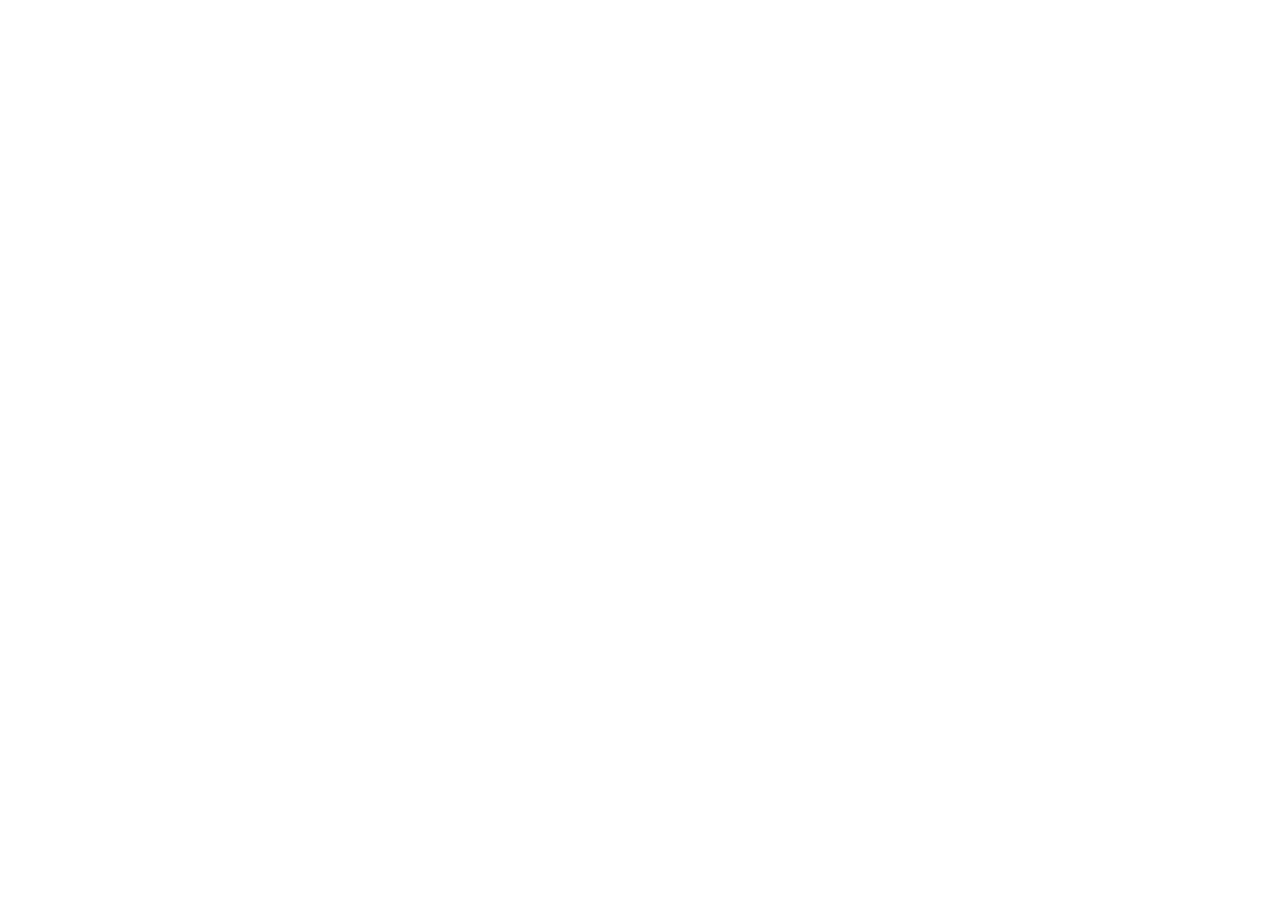
==== docs/index.html @ e6665b96 "primer intento proyecto react" ====
<!doctype html><html lang="en"><head><meta charset="utf-8"/><link rel="icon" href="/favicon.ico"/><meta name="viewport" content="width=device-width,initial-scale=1"/><meta name="theme-color" content="#000000"/><meta name="description" content="Web site created using create-react-app"/><link rel="apple-touch-icon" href="/logo192.png"/><link rel="manifest" href="/manifest.json"/><link rel="stylesheet" href="https://cdnjs.cloudflare.com/ajax/libs/animate.css/4.1.1/animate.min.css"/><title>Gif Expert App</title><link href="/static/css/main.f3b9ff43.chunk.css" rel="stylesheet"></head><body><noscript>You need to enable JavaScript to run this app.</noscript><div id="root"></div><script>!function(e){function r(r){for(var n,p,f=r[0],i=r[1],l=r[2],c=0,s=[];c<f.length;c++)p=f[c],Object.prototype.hasOwnProperty.call(o,p)&&o[p]&&s.push(o[p][0]),o[p]=0;for(n in i)Object.prototype.hasOwnProperty.call(i,n)&&(e[n]=i[n]);for(a&&a(r);s.length;)s.shift()();return u.push.apply(u,l||[]),t()}function t(){for(var e,r=0;r<u.length;r++){for(var t=u[r],n=!0,f=1;f<t.length;f++){var i=t[f];0!==o[i]&&(n=!1)}n&&(u.splice(r--,1),e=p(p.s=t[0]))}return e}var n={},o={1:0},u=[];function p(r){if(n[r])return n[r].exports;var t=n[r]={i:r,l:!1,exports:{}};return e[r].call(t.exports,t,t.exports,p),t.l=!0,t.exports}p.m=e,p.c=n,p.d=function(e,r,t){p.o(e,r)||Object.defineProperty(e,r,{enumerable:!0,get:t})},p.r=function(e){"undefined"!=typeof Symbol&&Symbol.toStringTag&&Object.defineProperty(e,Symbol.toStringTag,{value:"Module"}),Object.defineProperty(e,"__esModule",{value:!0})},p.t=function(e,r){if(1&r&&(e=p(e)),8&r)return e;if(4&r&&"object"==typeof e&&e&&e.__esModule)return e;var t=Object.create(null);if(p.r(t),Object.defineProperty(t,"default",{enumerable:!0,value:e}),2&r&&"string"!=typeof e)for(var n in e)p.d(t,n,function(r){return e[r]}.bind(null,n));return t},p.n=function(e){var r=e&&e.__esModule?function(){return e.default}:function(){return e};return p.d(r,"a",r),r},p.o=function(e,r){return Object.prototype.hasOwnProperty.call(e,r)},p.p="/";var f=this["webpackJsonpgif-expert-app"]=this["webpackJsonpgif-expert-app"]||[],i=f.push.bind(f);f.push=r,f=f.slice();for(var l=0;l<f.length;l++)r(f[l]);var a=i;t()}([])</script><script src="/static/js/2.c2141f2b.chunk.js"></script><script src="/static/js/main.0b346169.chunk.js"></script></body></html>
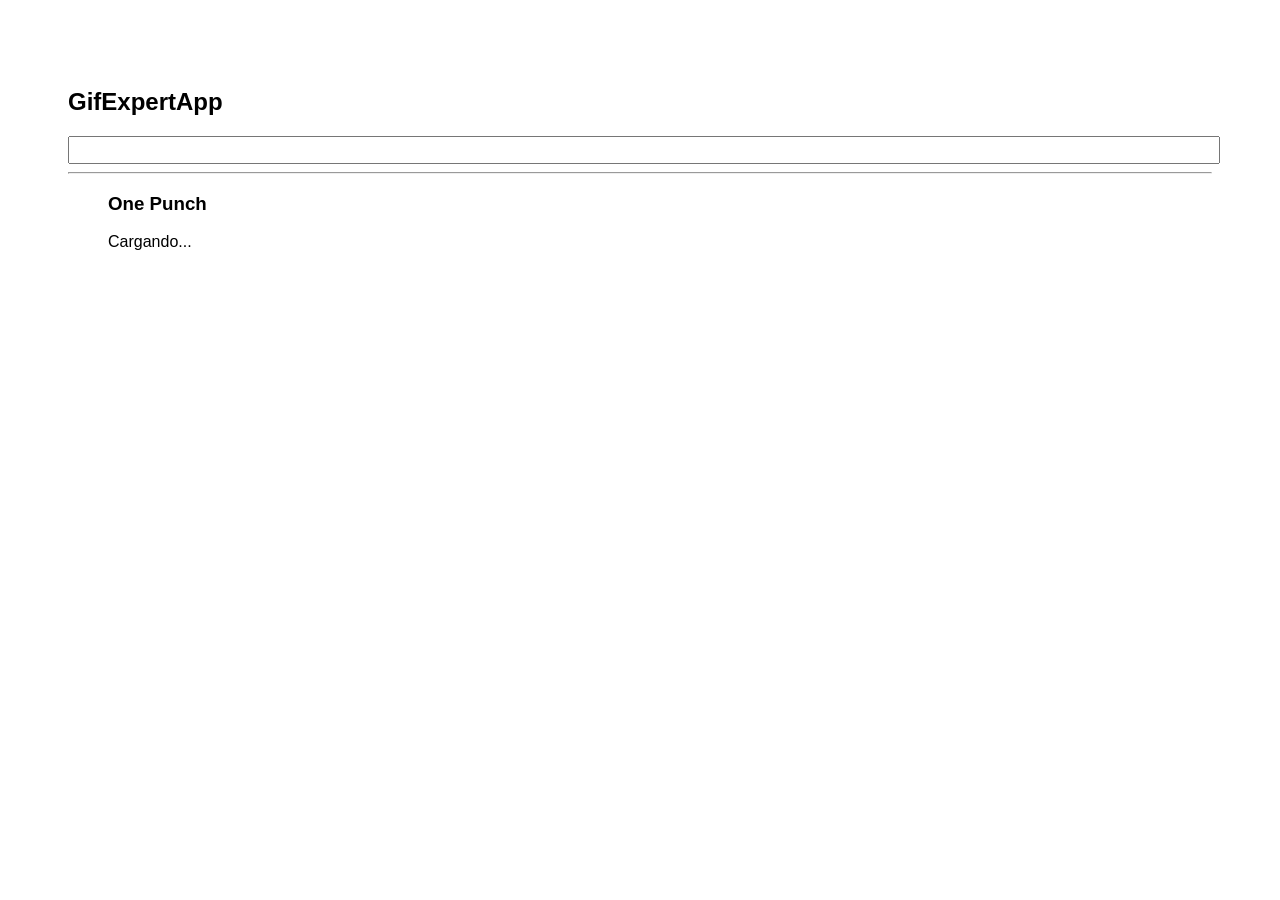
==== commit 446bb954: "correcion de proyecto" ====
--- a/docs/index.html
+++ b/docs/index.html
@@ -1 +1,99 @@
-<!doctype html><html lang="en"><head><meta charset="utf-8"/><link rel="icon" href="/favicon.ico"/><meta name="viewport" content="width=device-width,initial-scale=1"/><meta name="theme-color" content="#000000"/><meta name="description" content="Web site created using create-react-app"/><link rel="apple-touch-icon" href="/logo192.png"/><link rel="manifest" href="/manifest.json"/><link rel="stylesheet" href="https://cdnjs.cloudflare.com/ajax/libs/animate.css/4.1.1/animate.min.css"/><title>Gif Expert App</title><link href="/static/css/main.f3b9ff43.chunk.css" rel="stylesheet"></head><body><noscript>You need to enable JavaScript to run this app.</noscript><div id="root"></div><script>!function(e){function r(r){for(var n,p,f=r[0],i=r[1],l=r[2],c=0,s=[];c<f.length;c++)p=f[c],Object.prototype.hasOwnProperty.call(o,p)&&o[p]&&s.push(o[p][0]),o[p]=0;for(n in i)Object.prototype.hasOwnProperty.call(i,n)&&(e[n]=i[n]);for(a&&a(r);s.length;)s.shift()();return u.push.apply(u,l||[]),t()}function t(){for(var e,r=0;r<u.length;r++){for(var t=u[r],n=!0,f=1;f<t.length;f++){var i=t[f];0!==o[i]&&(n=!1)}n&&(u.splice(r--,1),e=p(p.s=t[0]))}return e}var n={},o={1:0},u=[];function p(r){if(n[r])return n[r].exports;var t=n[r]={i:r,l:!1,exports:{}};return e[r].call(t.exports,t,t.exports,p),t.l=!0,t.exports}p.m=e,p.c=n,p.d=function(e,r,t){p.o(e,r)||Object.defineProperty(e,r,{enumerable:!0,get:t})},p.r=function(e){"undefined"!=typeof Symbol&&Symbol.toStringTag&&Object.defineProperty(e,Symbol.toStringTag,{value:"Module"}),Object.defineProperty(e,"__esModule",{value:!0})},p.t=function(e,r){if(1&r&&(e=p(e)),8&r)return e;if(4&r&&"object"==typeof e&&e&&e.__esModule)return e;var t=Object.create(null);if(p.r(t),Object.defineProperty(t,"default",{enumerable:!0,value:e}),2&r&&"string"!=typeof e)for(var n in e)p.d(t,n,function(r){return e[r]}.bind(null,n));return t},p.n=function(e){var r=e&&e.__esModule?function(){return e.default}:function(){return e};return p.d(r,"a",r),r},p.o=function(e,r){return Object.prototype.hasOwnProperty.call(e,r)},p.p="/";var f=this["webpackJsonpgif-expert-app"]=this["webpackJsonpgif-expert-app"]||[],i=f.push.bind(f);f.push=r,f=f.slice();for(var l=0;l<f.length;l++)r(f[l]);var a=i;t()}([])</script><script src="/static/js/2.c2141f2b.chunk.js"></script><script src="/static/js/main.0b346169.chunk.js"></script></body></html>+<!doctype html>
+<html lang="en">
+
+<head>
+    <meta charset="utf-8" />
+    <link rel="icon" href="./favicon.ico" />
+    <meta name="viewport" content="width=device-width,initial-scale=1" />
+    <meta name="theme-color" content="#000000" />
+    <meta name="description" content="Web site created using create-react-app" />
+    <link rel="apple-touch-icon" href="./logo192.png" />
+    <link rel="manifest" href="./manifest.json" />
+    <link rel="stylesheet" href="https://cdnjs.cloudflare.com/ajax/libs/animate.css/4.1.1/animate.min.css" />
+    <title>Gif Expert App</title>
+    <link href="./static/css/main.f3b9ff43.chunk.css" rel="stylesheet">
+</head>
+
+<body><noscript>You need to enable JavaScript to run this app.</noscript>
+    <div id="root"></div>
+    <script>
+        ! function (e) {
+            function r(r) {
+                for (var n, p, f = r[0], i = r[1], l = r[2], c = 0, s = []; c < f.length; c++) p = f[c], Object
+                    .prototype.hasOwnProperty.call(o, p) && o[p] && s.push(o[p][0]), o[p] = 0;
+                for (n in i) Object.prototype.hasOwnProperty.call(i, n) && (e[n] = i[n]);
+                for (a && a(r); s.length;) s.shift()();
+                return u.push.apply(u, l || []), t()
+            }
+
+            function t() {
+                for (var e, r = 0; r < u.length; r++) {
+                    for (var t = u[r], n = !0, f = 1; f < t.length; f++) {
+                        var i = t[f];
+                        0 !== o[i] && (n = !1)
+                    }
+                    n && (u.splice(r--, 1), e = p(p.s = t[0]))
+                }
+                return e
+            }
+            var n = {},
+                o = {
+                    1: 0
+                },
+                u = [];
+
+            function p(r) {
+                if (n[r]) return n[r].exports;
+                var t = n[r] = {
+                    i: r,
+                    l: !1,
+                    exports: {}
+                };
+                return e[r].call(t.exports, t, t.exports, p), t.l = !0, t.exports
+            }
+            p.m = e, p.c = n, p.d = function (e, r, t) {
+                p.o(e, r) || Object.defineProperty(e, r, {
+                    enumerable: !0,
+                    get: t
+                })
+            }, p.r = function (e) {
+                "undefined" != typeof Symbol && Symbol.toStringTag && Object.defineProperty(e, Symbol.toStringTag, {
+                    value: "Module"
+                }), Object.defineProperty(e, "__esModule", {
+                    value: !0
+                })
+            }, p.t = function (e, r) {
+                if (1 & r && (e = p(e)), 8 & r) return e;
+                if (4 & r && "object" == typeof e && e && e.__esModule) return e;
+                var t = Object.create(null);
+                if (p.r(t), Object.defineProperty(t, "default", {
+                        enumerable: !0,
+                        value: e
+                    }), 2 & r && "string" != typeof e)
+                    for (var n in e) p.d(t, n, function (r) {
+                        return e[r]
+                    }.bind(null, n));
+                return t
+            }, p.n = function (e) {
+                var r = e && e.__esModule ? function () {
+                    return e.default
+                } : function () {
+                    return e
+                };
+                return p.d(r, "a", r), r
+            }, p.o = function (e, r) {
+                return Object.prototype.hasOwnProperty.call(e, r)
+            }, p.p = "/";
+            var f = this["webpackJsonpgif-expert-app"] = this["webpackJsonpgif-expert-app"] || [],
+                i = f.push.bind(f);
+            f.push = r, f = f.slice();
+            for (var l = 0; l < f.length; l++) r(f[l]);
+            var a = i;
+            t()
+        }([])
+    </script>
+    <script src="./static/js/2.c2141f2b.chunk.js"></script>
+    <script src="./static/js/main.0b346169.chunk.js"></script>
+</body>
+
+</html>
--- a/docs/static/css/main.f3b9ff43.chunk.css
+++ b/docs/static/css/main.f3b9ff43.chunk.css
@@ -0,0 +1,2 @@
+*{font-family:Arial,Helvetica,sans-serif}body{padding:60px}input{color:grey;font-size:1.2rem;width:100%}.card-grid{display:flex;flex-direction:row;flex-wrap:wrap}.card{align-content:center;border:1px solid grey;border-radius:6px;margin-bottom:10px;margin-right:10px;overflow:hidden}.card p{padding:5px;text-align:center}.card img{max-height:170px}
+/*# sourceMappingURL=main.f3b9ff43.chunk.css.map */
